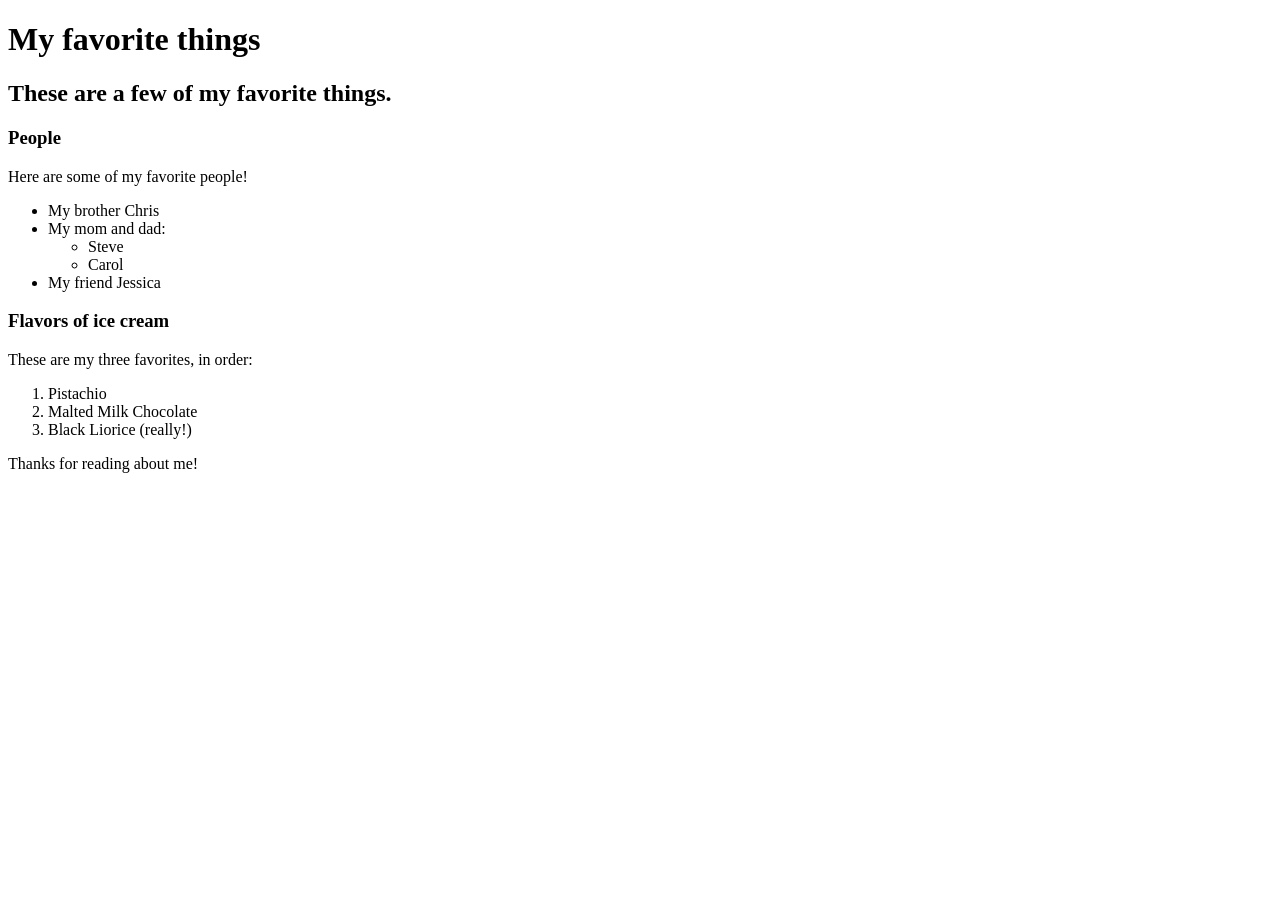
==== favorite-things.html @ dd47636d "added a bunch of fav things" ====
<!DOCTYPE html>
<html>
  <head>
    <title>Michael's favorite things</title>
  </head>
  <body>
     <h1>My favorite things</h1>
     <h2>These are a few of my favorite things.</h2>

    <h3>People</h3>
    <p>Here are some of my favorite people!</p>
    <ul>
      <li>My brother Chris</li>
      <li>My mom and dad:
        <ul/>
         <li>Steve</li>
         <li>Carol</li>
      </ul>
    </li>
    <li>My friend Jessica</li>
  </ul>

  <h3>Flavors of ice cream</h3>
  <p>These are my three favorites, in order:</p>
  <ol>
     <li>Pistachio</li>
     <li>Malted Milk Chocolate</li>
     <li>Black Liorice (really!)</li>
  </ol>

  <p>Thanks for reading about me!</p>
 </body>
 </html>
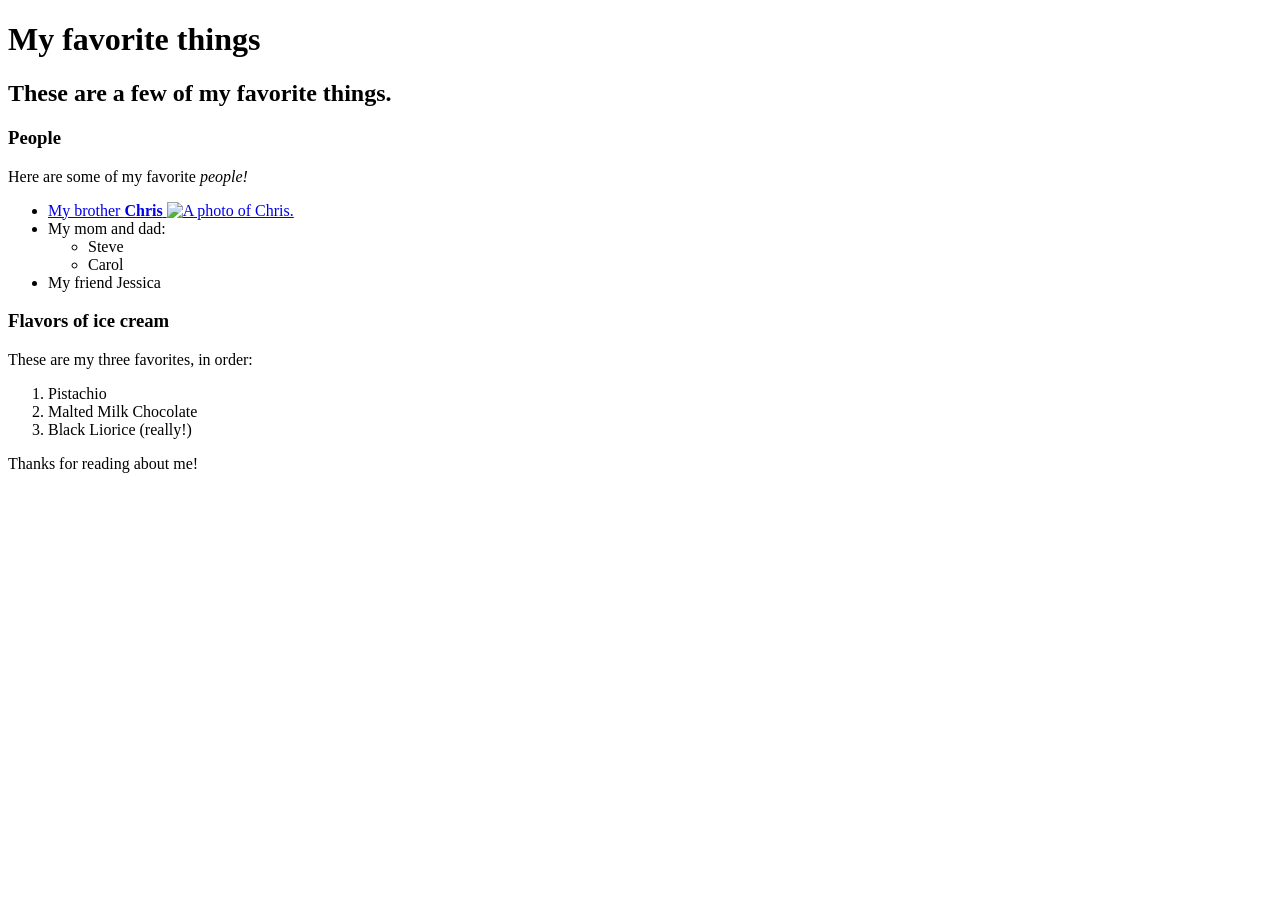
==== commit 91ba100d: "added more HTML to my favorite things" ====
--- a/favorite-things.html
+++ b/favorite-things.html
@@ -8,10 +8,16 @@
      <h2>These are a few of my favorite things.</h2>
 
     <h3>People</h3>
-    <p>Here are some of my favorite people!</p>
+    <p>Here are some of my favorite <em>people!</em></p>
     <ul>
-      <li>My brother Chris</li>
-      <li>My mom and dad:
+      <li>
+        <a href= "http://www.example.com/christopher.html">
+          My brother <strong>Chris</strong>
+         <img src="img/christopher.jpeg" alt="A photo of Chris.">
+       </a>
+      </li>
+      <li>
+        My mom and dad:
         <ul/>
          <li>Steve</li>
          <li>Carol</li>
@@ -19,7 +25,6 @@
     </li>
     <li>My friend Jessica</li>
   </ul>
-
   <h3>Flavors of ice cream</h3>
   <p>These are my three favorites, in order:</p>
   <ol>
@@ -28,6 +33,7 @@
      <li>Black Liorice (really!)</li>
   </ol>
 
+
   <p>Thanks for reading about me!</p>
  </body>
  </html>
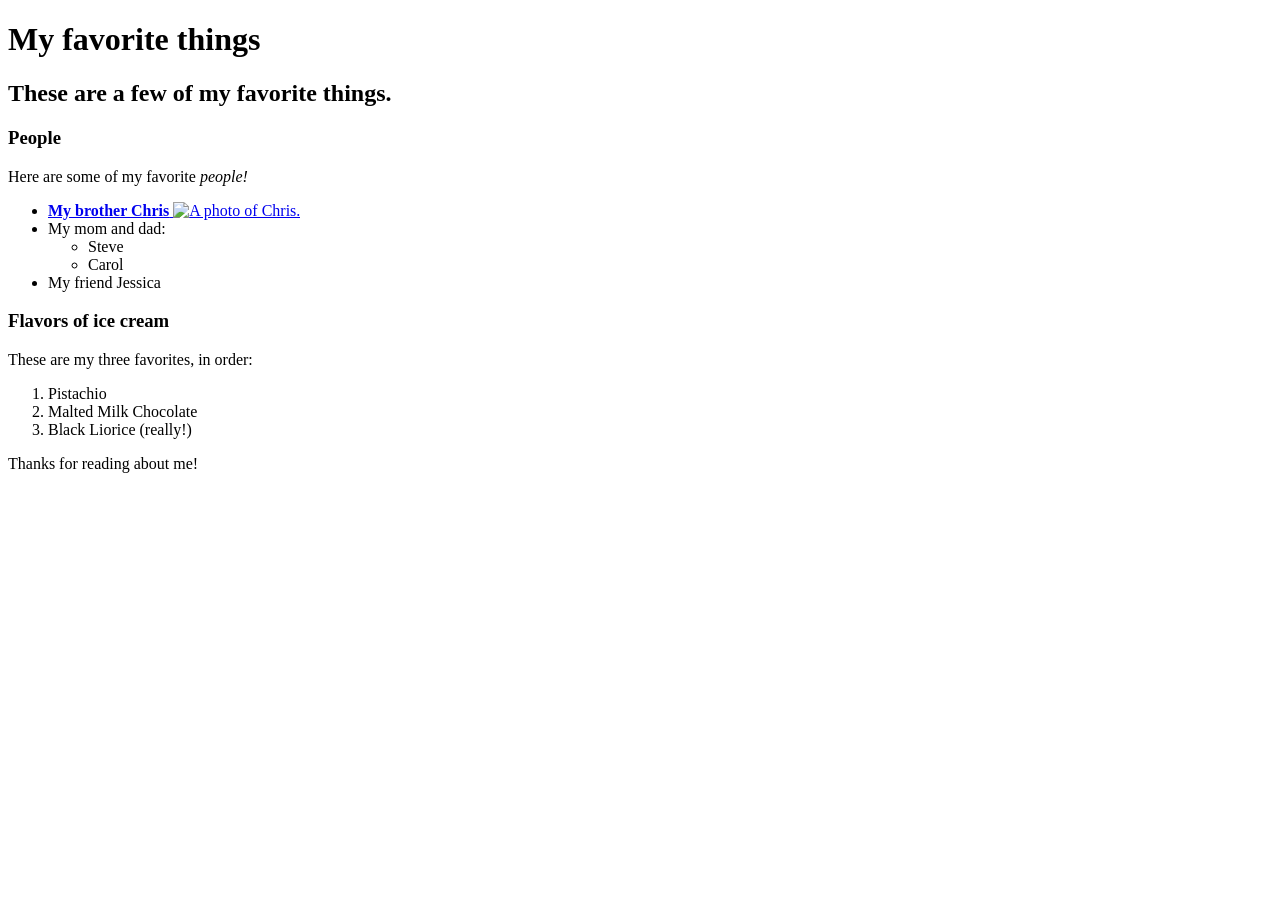
==== commit 73436e4d: "Add README" ====
--- a/favorite-things.html
+++ b/favorite-things.html
@@ -12,7 +12,7 @@
     <ul>
       <li>
         <a href= "http://www.example.com/christopher.html">
-          My brother <strong>Chris</strong>
+          <strong>My brother Chris</strong>
          <img src="img/christopher.jpeg" alt="A photo of Chris.">
        </a>
       </li>
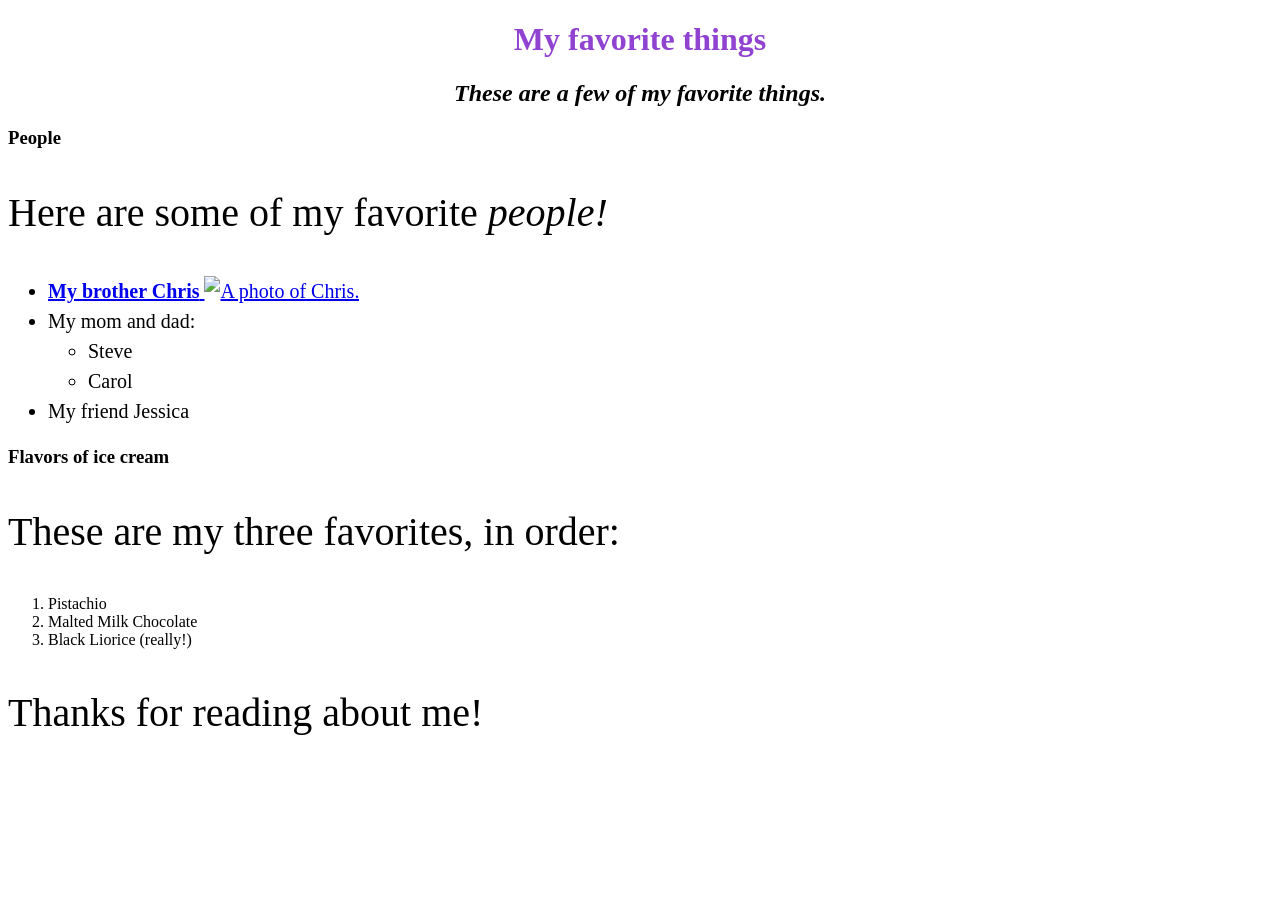
==== commit d0460435: "added CSS and Favorite Places HTML" ====
--- a/favorite-things.html
+++ b/favorite-things.html
@@ -1,6 +1,7 @@
 <!DOCTYPE html>
 <html>
   <head>
+      <link href="css/styles.css" rel="stylesheet" type="text/css">
     <title>Michael's favorite things</title>
   </head>
   <body>
--- a/css/styles.css
+++ b/css/styles.css
@@ -0,0 +1,19 @@
+h1 {
+  color: #9042D1;
+  text-align: center;
+}
+
+h2 {
+  font-style: italic;
+  text-align: center;
+}
+
+p {
+  font-family: Calafia;
+  font-size: 40px
+}
+
+ul {
+  font-size: 20px;
+  line-height: 30px;
+}
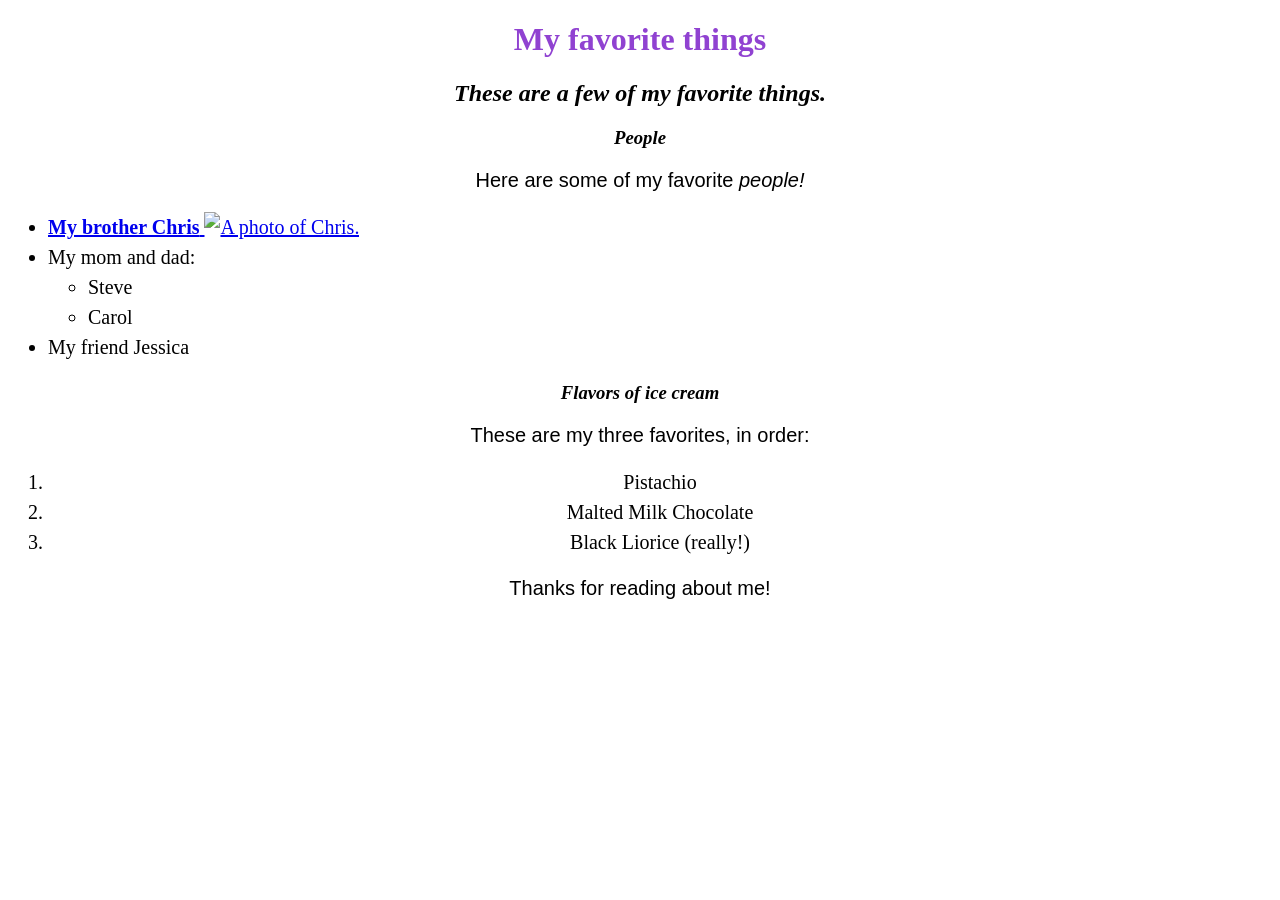
==== commit fdaf649c: "Added paragraphsto CSS" ====
--- a/favorite-things.html
+++ b/favorite-things.html
@@ -1,7 +1,7 @@
 <!DOCTYPE html>
 <html>
   <head>
-      <link href="css/styles.css" rel="stylesheet" type="text/css">
+      <link href="css/masterstyle.css" rel="stylesheet" type="text/css">
     <title>Michael's favorite things</title>
   </head>
   <body>
--- a/css/masterstyle.css
+++ b/css/masterstyle.css
@@ -0,0 +1,49 @@
+h1 {
+  color: #9042D1;
+  text-align: center;
+}
+
+h2 {
+  font-style: italic;
+  text-align: center;
+}
+
+h3 {
+  font-style: italic;
+  text-align: center;
+}
+
+p {
+  text-align: center;
+  font-family: sans-serif;
+  font-size: 20px
+}
+
+ul {
+  text-align: left;
+  font-family: cursive;
+  font-size: 20px;
+  line-height: 30px;
+}
+
+ol {
+  text-align: center;
+  font-family: cursive;
+  font-size: 20px;
+  line-height: 30px;
+}
+
+p.intro {
+    width: 50%;
+    font-style: italic;
+}
+
+p.author {
+  width: 75%;
+  font-style: italic;
+  font-weight: bold;
+}
+
+.important {
+  color: red;
+}
